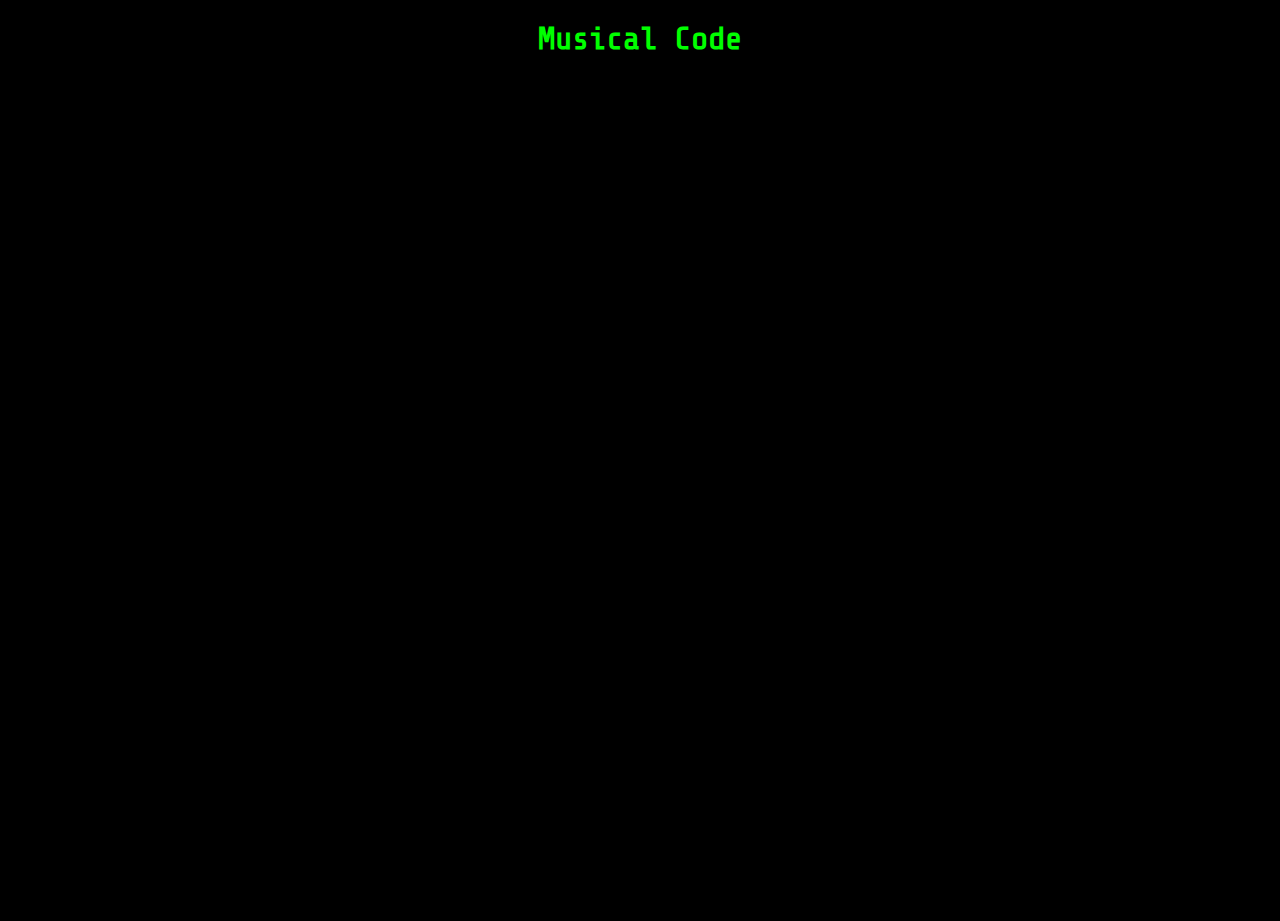
==== index.htm @ 529b0931 "git" ====
<!DOCTYPE html>

<html>
    <head>
        <meta http-equiv="content-type" content="text/html; charset=utf-8">
        <link rel="stylesheet" type="text/css" href="main.css">
        <link href='https://fonts.googleapis.com/css?family=Share+Tech+Mono' rel='stylesheet' type='text/css'>
        <title>Musical Code</title>
    <body>
<h1> Musical Code</h1>

    </body>
</html>
---- main.css ----
body {
    /*font-family: Bleeding Cowboys, fantasy, trebuchet ;*/ font-weight:300 ; /*color:rgb(200,225,250); background-color: rgb(0, 170, 250);} */
    color:rgb(0,255,0);
    background-color: rgb(0,0,0); 
    font-family: 'Share Tech Mono';
}
h1 {
    text-align: center;
}


html,body{width:100%;height:100%;margin:0;}
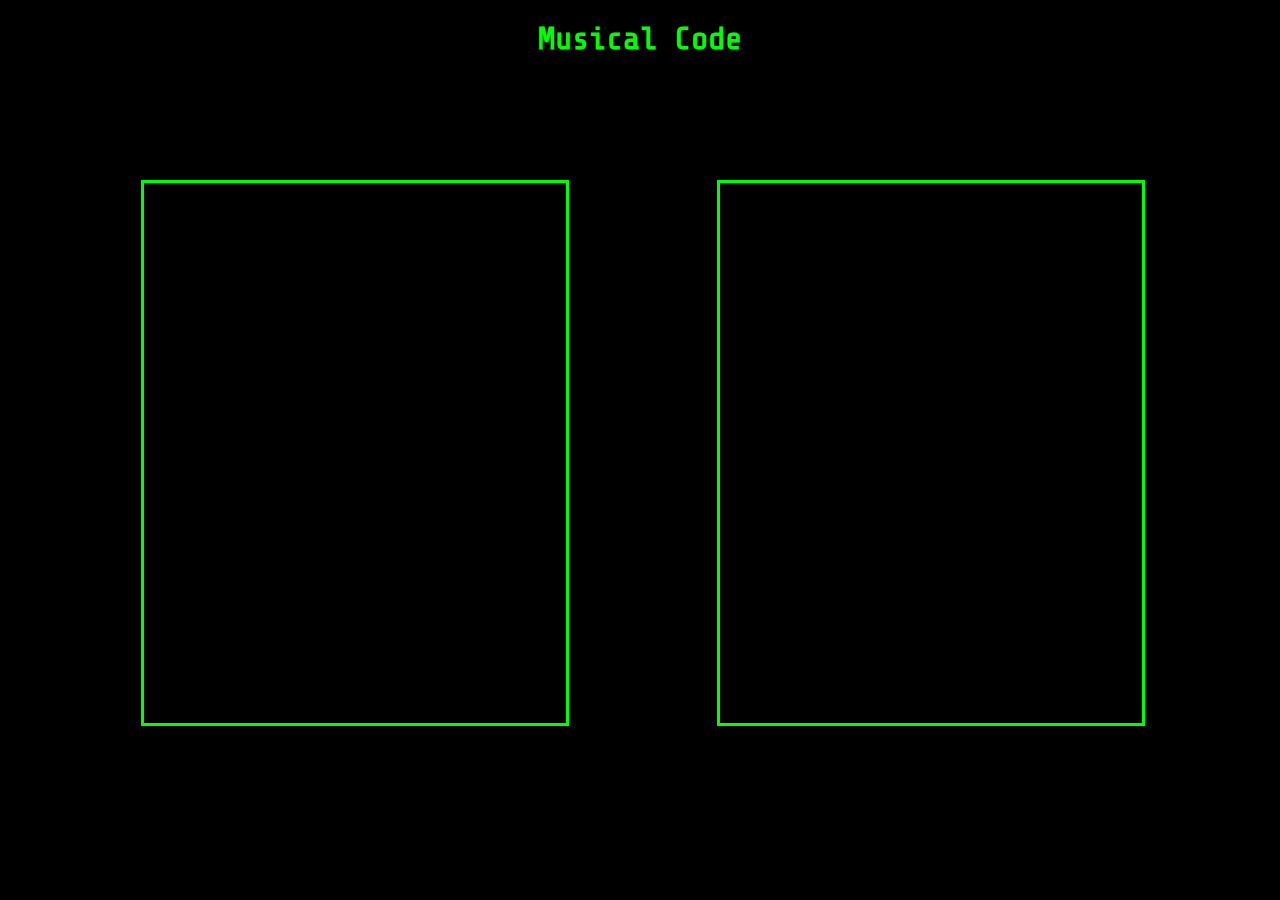
==== commit b3311257: "boxes" ====
--- a/index.htm
+++ b/index.htm
@@ -7,7 +7,12 @@
         <link href='https://fonts.googleapis.com/css?family=Share+Tech+Mono' rel='stylesheet' type='text/css'>
         <title>Musical Code</title>
     <body>
-<h1> Musical Code</h1>
-
+        <h1> Musical Code</h1>
+        <div id=create >
+        
+        </div>
+        <div id=join >
+        
+        </div>
     </body>
 </html>
--- a/main.css
+++ b/main.css
@@ -8,5 +8,20 @@
     text-align: center;
 }
 
+#create, #join {
+    position:absolute;
+    top: 20%;
+    width: 33%;
+    height: 60%;
+    border: 3px solid #0f0;
+}
 
-html,body{width:100%;height:100%;margin:0;}
+#create {
+    left: 11%;
+}
+
+#join {
+    left: 56%;
+}
+
+html,body{width:100%;height:100%;margin:0;position:absolute;top:0;left:0;}
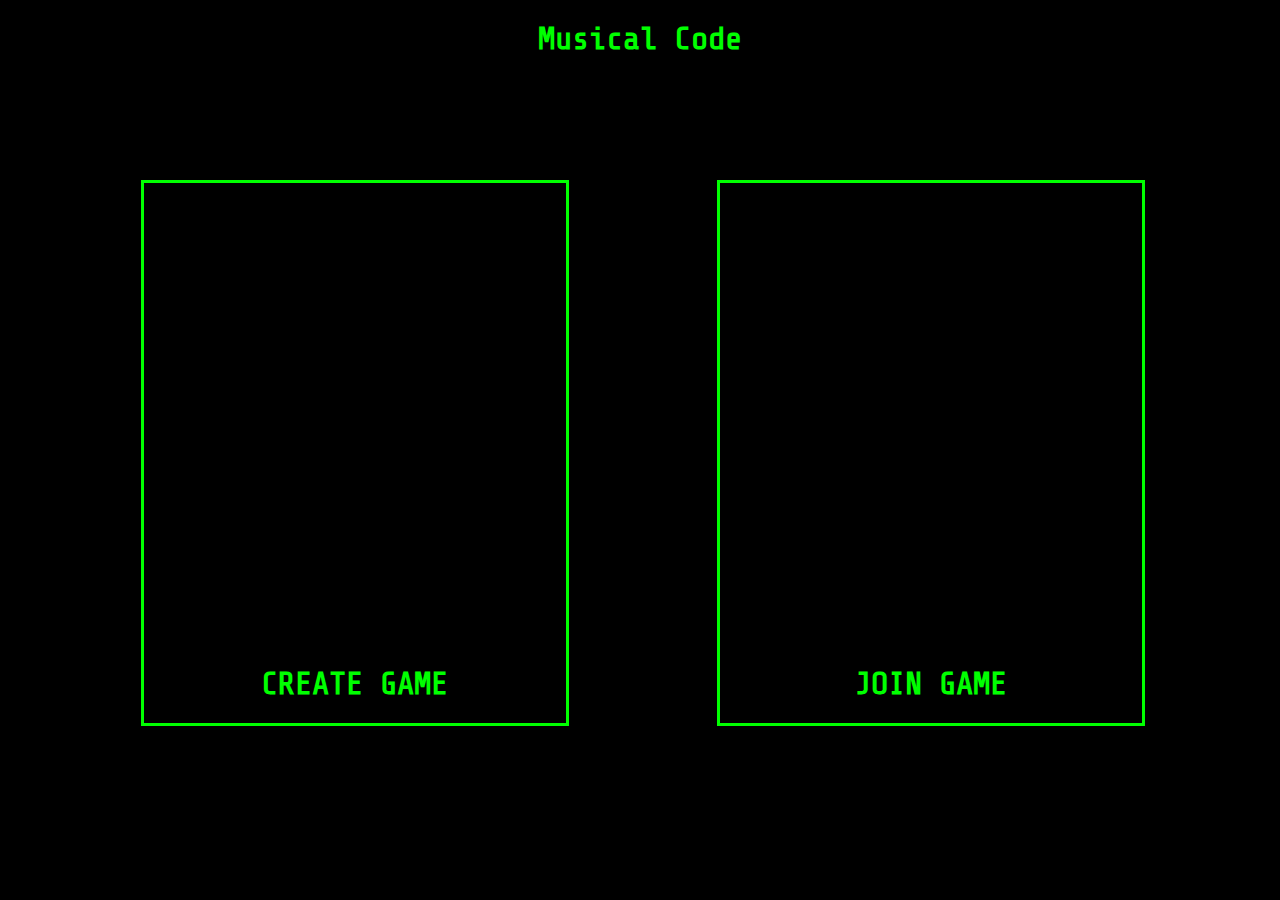
==== commit 2c96380c: "text" ====
--- a/index.htm
+++ b/index.htm
@@ -9,10 +9,10 @@
     <body>
         <h1> Musical Code</h1>
         <div id=create >
-        
+            <h1 class=buttonText >CREATE GAME</h1>
         </div>
         <div id=join >
-        
+            <h1 class=buttonText >JOIN GAME</h1>
         </div>
     </body>
 </html>
--- a/main.css
+++ b/main.css
@@ -14,6 +14,11 @@
     width: 33%;
     height: 60%;
     border: 3px solid #0f0;
+    cursor: pointer;
+}
+
+#create:hover, #join:hover {
+    background-color: #020;
 }
 
 #create {
@@ -24,4 +29,13 @@
     left: 56%;
 }
 
+.buttonText {
+    bottom:0;
+    left:0;
+    position:absolute;
+    width:100%;
+    text-align:center;
+    font-size:200%;
+}
+
 html,body{width:100%;height:100%;margin:0;position:absolute;top:0;left:0;}
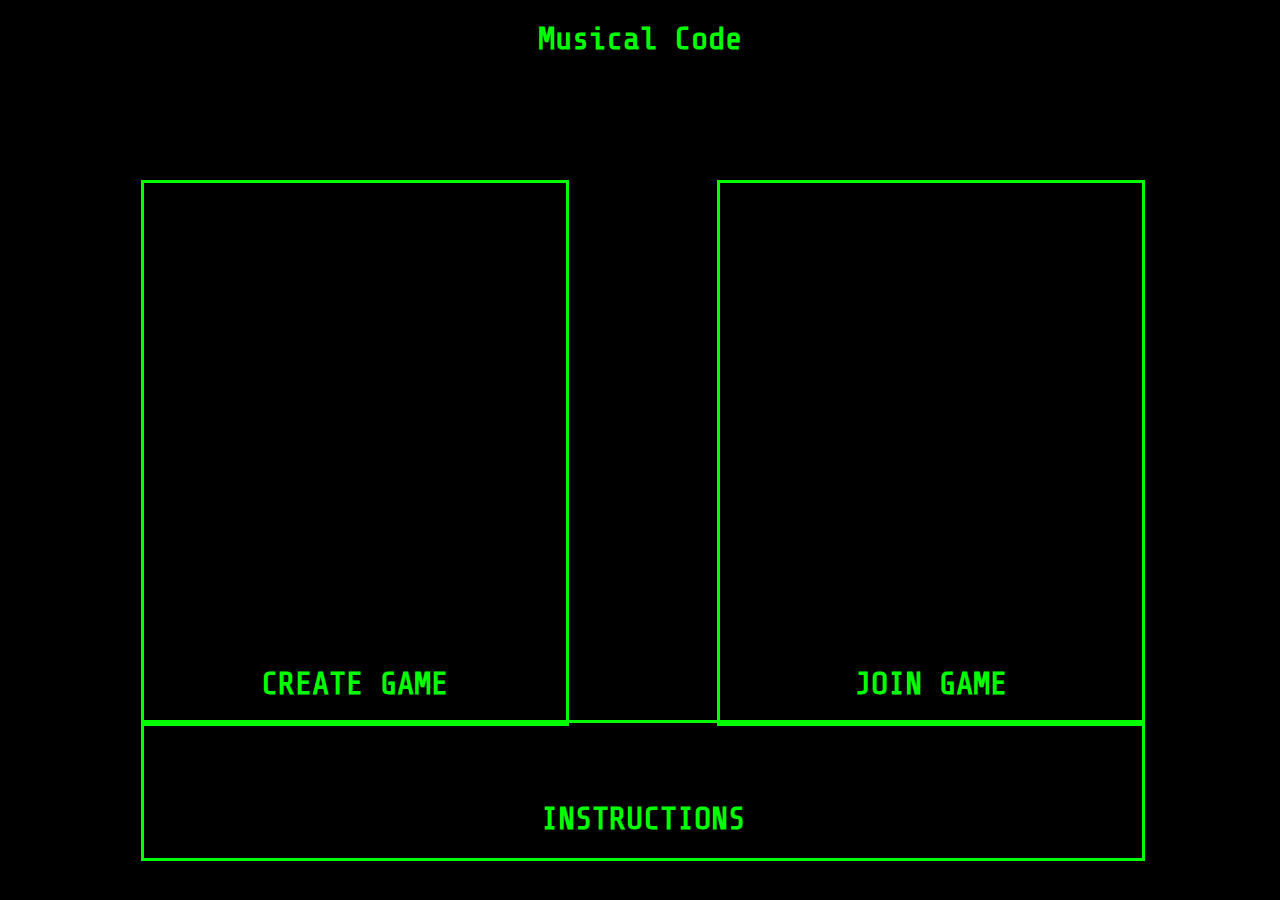
==== commit 7311eded: "text" ====
--- a/index.htm
+++ b/index.htm
@@ -14,5 +14,8 @@
         <div id=join >
             <h1 class=buttonText >JOIN GAME</h1>
         </div>
+        <div id=instructions >
+            <h1 class=buttonText >INSTRUCTIONS</h1>
+        </div>
     </body>
 </html>
--- a/main.css
+++ b/main.css
@@ -8,7 +8,7 @@
     text-align: center;
 }
 
-#create, #join {
+#create, #join, #instructions {
     position:absolute;
     top: 20%;
     width: 33%;
@@ -17,7 +17,7 @@
     cursor: pointer;
 }
 
-#create:hover, #join:hover {
+#create:hover, #join:hover, #instructions:hover {
     background-color: #020;
 }
 
@@ -27,6 +27,13 @@
 
 #join {
     left: 56%;
+}
+
+#instructions {
+    top:80%;
+    height:15%;
+    left:11%;
+    width:78%;
 }
 
 .buttonText {
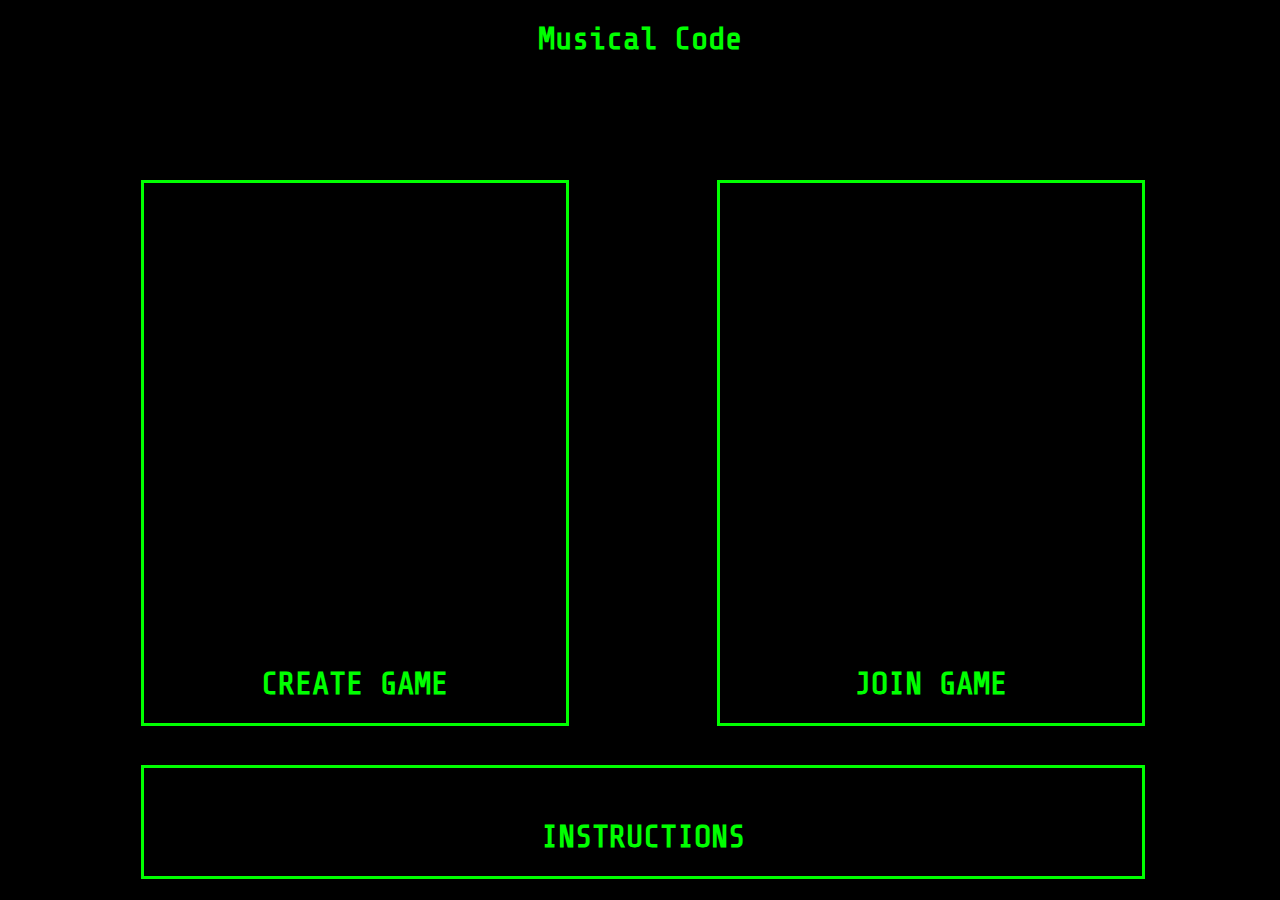
==== commit a381f2c8: "stuff++" ====
--- a/index.htm
+++ b/index.htm
@@ -14,7 +14,7 @@
         <div id=join >
             <h1 class=buttonText >JOIN GAME</h1>
         </div>
-        <div id=instructions >
+        <div id=instructions onclick="location.href='instructions';" >
             <h1 class=buttonText >INSTRUCTIONS</h1>
         </div>
     </body>
--- a/main.css
+++ b/main.css
@@ -30,8 +30,8 @@
 }
 
 #instructions {
-    top:80%;
-    height:15%;
+    top:85%;
+    height:12%;
     left:11%;
     width:78%;
 }
